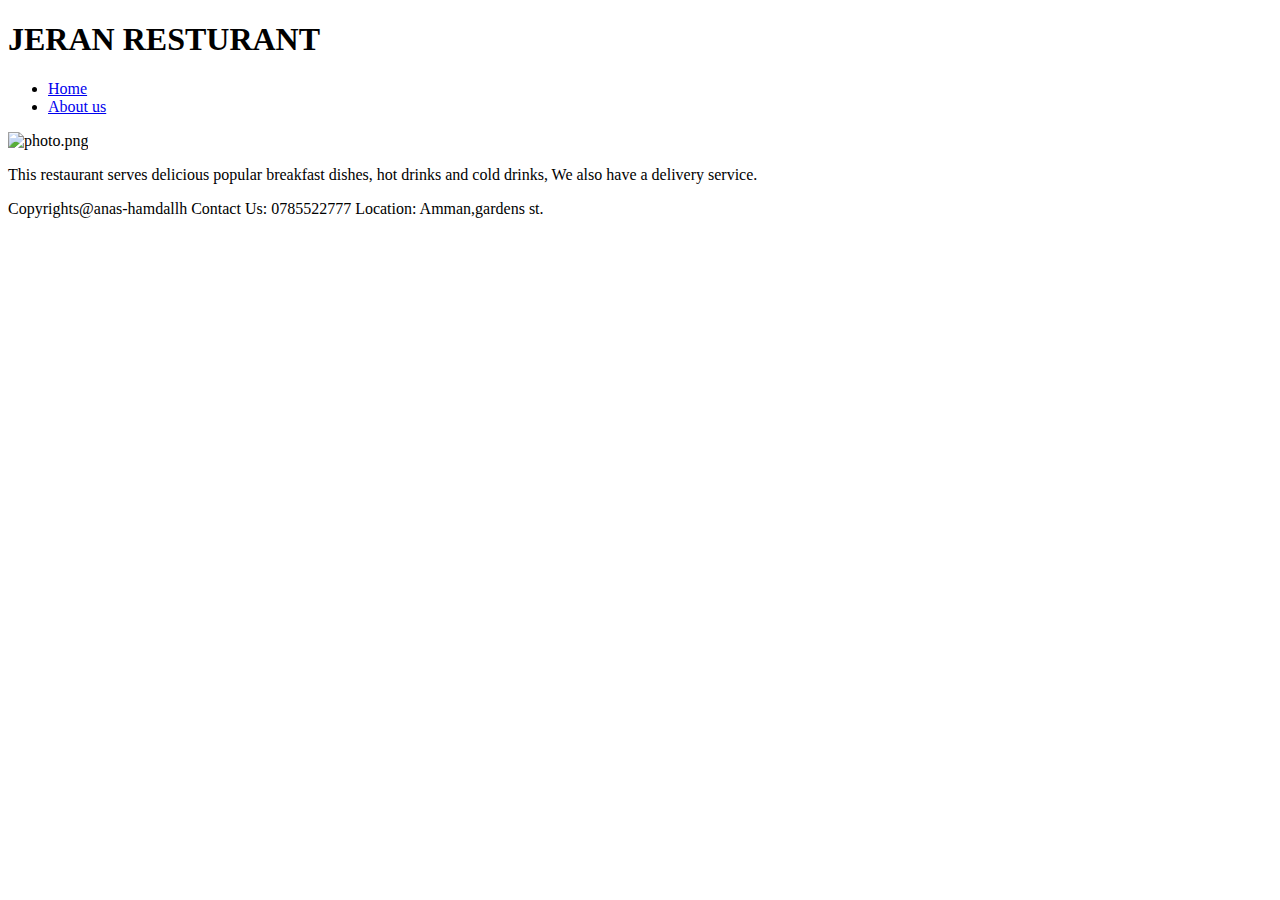
==== about.html @ 89a9422c "editing README.md" ====
<!DOCTYPE html>
<html lang="en">
    <head>
<meta charset="UTF-8"/>
<meta name="discribtion" content="resturant"/>
<meta http-equiv="X-UA-Compatible" content="IE=edge"/>
<meta name="viewport" content="width=device-width, inetial-scale=1.0"/>
<title>Jeran Resturant</title>
    </head>
    <body>
<!--Header content-->
<div>
<h1> JERAN RESTURANT</h1>
<ul>
    <li><a href=".//index.html">Home</a></li>
    <li><a href=".//about.html">About us</a></li>
</ul>

</div>
<!--Main content-->
<div>
    <img src="https://scontent.famm7-1.fna.fbcdn.net/v/t39.30808-6/331557863_5855002557954756_9005595090302623954_n.jpg?_nc_cat=109&ccb=1-7&_nc_sid=8bfeb9&_nc_ohc=e_BknTGRonsAX8C2-75&_nc_ht=scontent.famm7-1.fna&oh=00_AfDV8eTaoWaykREOlgSZqmj7O-qthCFF8_xfV5-_yP3O8g&oe=645C737D" alt="photo.png"/>
    <p>
        This restaurant serves delicious popular breakfast dishes, hot drinks and cold drinks,
        We also have a delivery service.</p>
</div>
<!--footer content-->
<div>
    <p>Copyrights@anas-hamdallh
        Contact Us: 0785522777
      Location: Amman,gardens st.
    </p>
</div>
    </body>

</html>
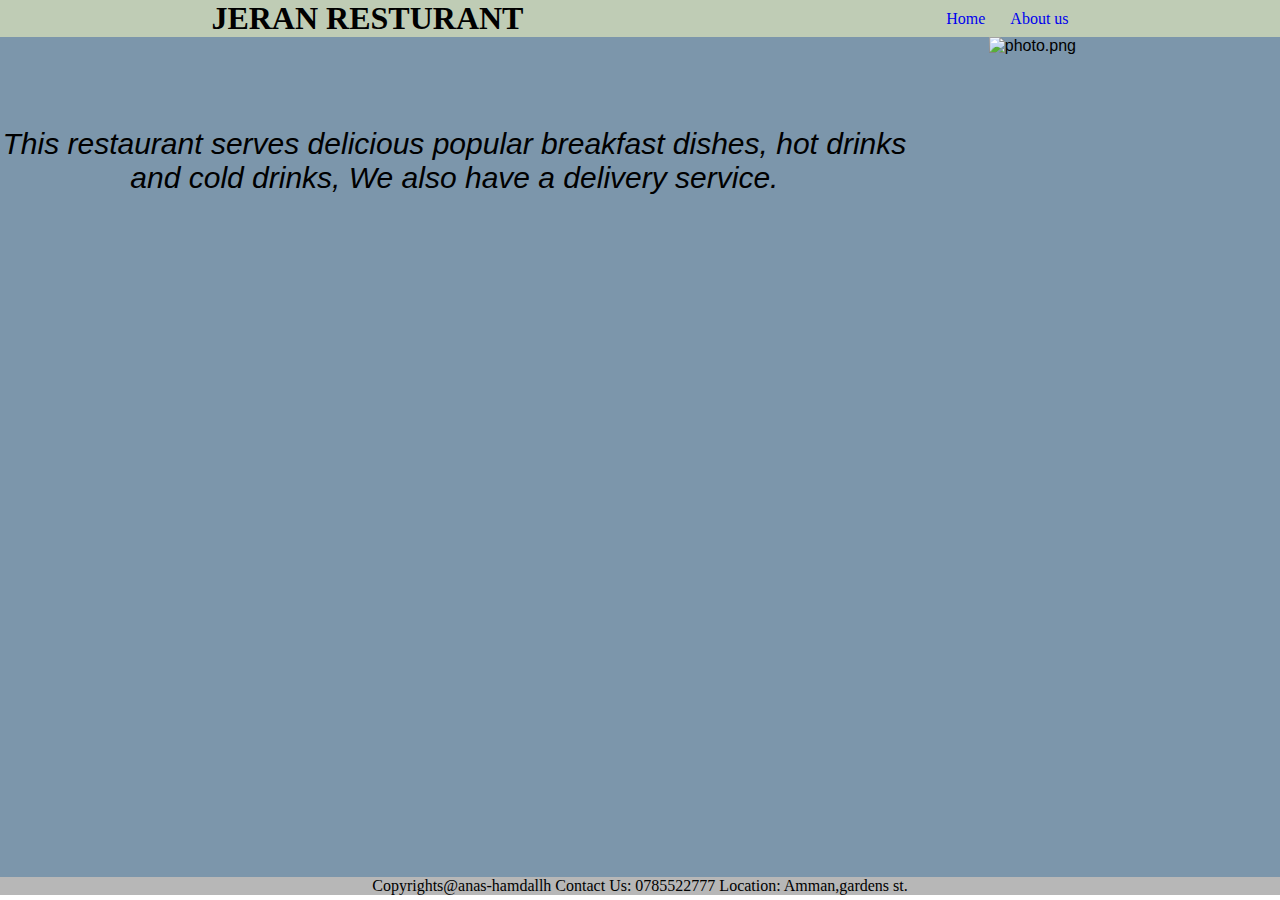
==== commit 90c3d21c: "adding styling files" ====
--- a/about.html
+++ b/about.html
@@ -1,36 +1,39 @@
 <!DOCTYPE html>
 <html lang="en">
-    <head>
-<meta charset="UTF-8"/>
-<meta name="discribtion" content="resturant"/>
-<meta http-equiv="X-UA-Compatible" content="IE=edge"/>
-<meta name="viewport" content="width=device-width, inetial-scale=1.0"/>
-<title>Jeran Resturant</title>
-    </head>
-    <body>
-<!--Header content-->
-<div>
-<h1> JERAN RESTURANT</h1>
-<ul>
-    <li><a href=".//index.html">Home</a></li>
-    <li><a href=".//about.html">About us</a></li>
-</ul>
+<head>
+    <meta charset="UTF-8"/>
+    <meta name="discribtion" content="resturant"/>
+    <meta http-equiv="X-UA-Compatible" content="IE=edge"/>
+    <meta name="viewport" content="width=device-width, inetial-scale=1.0"/>
+    <title>Jeran Resturant</title>
+    <link rel="stylesheet" href="./styleabout.css">
+</head>
+<body class="body">
+    <!--Header content-->
+    <div class="header">
+        <h1> JERAN RESTURANT</h1>
+        <ul>
+        <li><a href=".//index.html">Home</a></li>
+        <li><a href=".//about.html">About us</a></li>
+        </ul>
 
-</div>
-<!--Main content-->
-<div>
-    <img src="https://scontent.famm7-1.fna.fbcdn.net/v/t39.30808-6/331557863_5855002557954756_9005595090302623954_n.jpg?_nc_cat=109&ccb=1-7&_nc_sid=8bfeb9&_nc_ohc=e_BknTGRonsAX8C2-75&_nc_ht=scontent.famm7-1.fna&oh=00_AfDV8eTaoWaykREOlgSZqmj7O-qthCFF8_xfV5-_yP3O8g&oe=645C737D" alt="photo.png"/>
-    <p>
+    </div>
+    <!--Main content-->
+    <div class="main">
+        <p>
         This restaurant serves delicious popular breakfast dishes, hot drinks and cold drinks,
-        We also have a delivery service.</p>
-</div>
-<!--footer content-->
-<div>
-    <p>Copyrights@anas-hamdallh
+        We also have a delivery service.
+        </p>
+        <img src="https://scontent.famm7-1.fna.fbcdn.net/v/t39.30808-6/331557863_5855002557954756_9005595090302623954_n.jpg?_nc_cat=109&ccb=1-7&_nc_sid=8bfeb9&_nc_ohc=e_BknTGRonsAX8C2-75&_nc_ht=scontent.famm7-1.fna&oh=00_AfDV8eTaoWaykREOlgSZqmj7O-qthCFF8_xfV5-_yP3O8g&oe=645C737D" alt="photo.png"/>
+
+    </div>
+    <!--footer content-->
+    <div class="footer">
+        <p>Copyrights@anas-hamdallh
         Contact Us: 0785522777
       Location: Amman,gardens st.
-    </p>
-</div>
-    </body>
+        </p>
+    </div>
+</body>
 
 </html>--- a/styleabout.css
+++ b/styleabout.css
@@ -0,0 +1,61 @@
+*{
+    padding: 0;
+    margin: 0;
+    box-sizing: border-box;
+   
+}
+
+.body .main{
+    background-color: #7C96AB;
+    min-height: calc(100vh - 60px);
+
+}
+.body .header {
+    background-color: #BFCCB5;
+    display: flex;
+    justify-content: space-around;
+    align-items: center;
+}
+
+.body .header ul {
+display: flex;
+gap: 25px;
+}
+
+.body .header ul li{
+    list-style: none;
+}
+
+.body .header ul li a{
+    text-decoration: none;
+}
+
+.body .main img {   
+    width: 500px;
+    height: 300px;
+
+   /* margin-left: 865px;*/
+}
+
+.body .main {
+   display: flex;
+   justify-content:space-between;
+   gap: 80px;
+  /* padding-top: 20px;*/
+   padding-bottom: 20px;
+   font-family: Arial, Helvetica, sans-serif;
+}
+
+.body .main p{
+    text-align: center;
+    padding-top: 90px;
+    font-size: 30px;
+    font-family: Arial, Helvetica, sans-serif;
+    font-style: italic;
+}
+
+    .footer{
+        text-align: center;
+        align-items: center;
+        background-color: #B7B7B7;
+    }